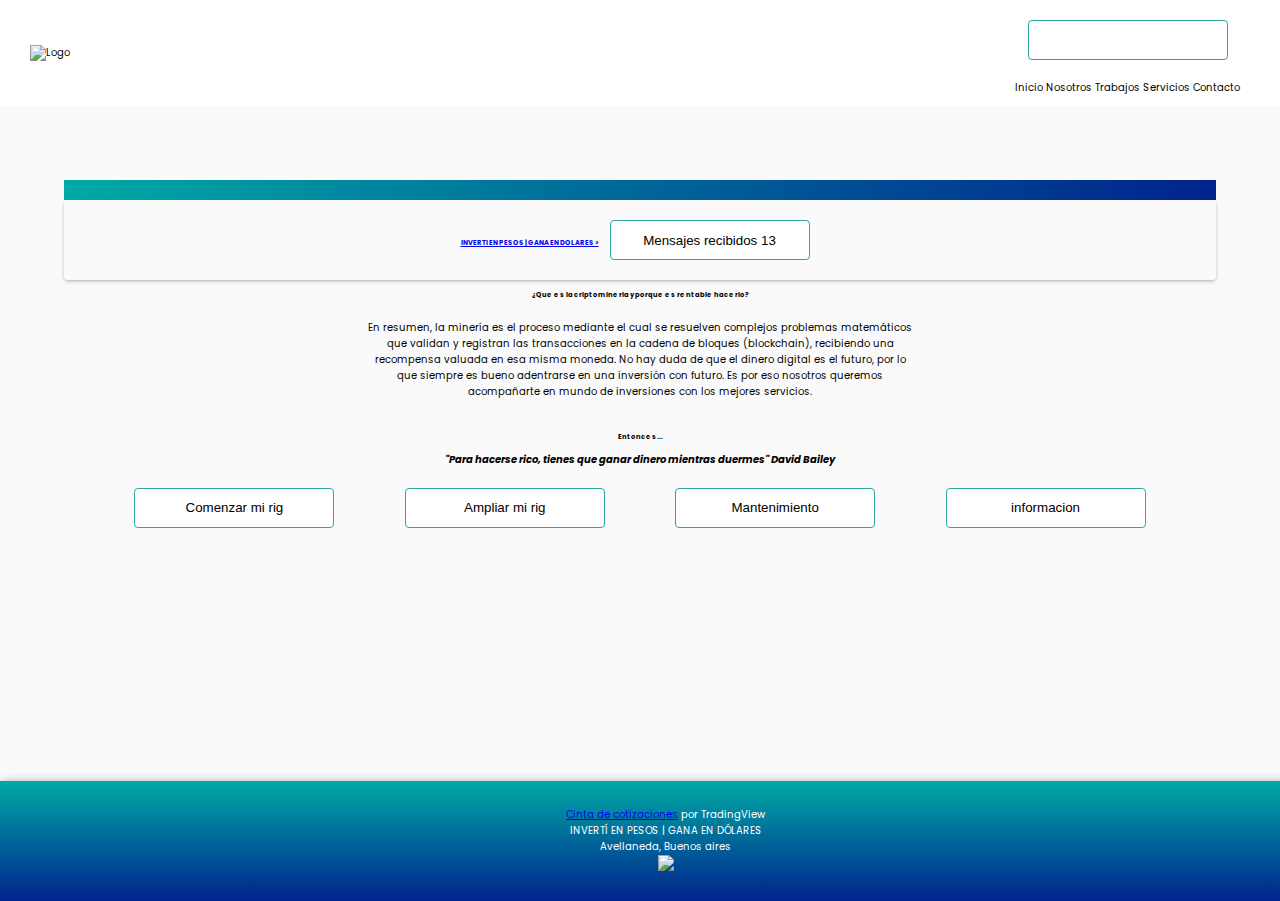
==== Cryptoficma/index.html @ 169965c3 "mejoras index" ====
<!DOCTYPE html>
<html lang="es">

<head>
    <meta charset="UTF-8">
    <meta http-equiv="X-UA-Compatible" content="IE=edge">
    <meta name="viewport" content="width=device-width, initial-scale=1.0">

    <link rel="stylesheet" href="https://cdn.jsdelivr.net/npm/bootstrap@4.6.1/dist/css/bootstrap.min.css"
        integrity="sha384-zCbKRCUGaJDkqS1kPbPd7TveP5iyJE0EjAuZQTgFLD2ylzuqKfdKlfG/eSrtxUkn" crossorigin="anonymous">
    <link rel="stylesheet" href="./css/style.css">
    <!--Etiqueta Meta description-->
    <meta name="description"
        content="Somos una empresa dedicada al armado y venta de rigs de mineria de criptomonedas. Nuestro objetivo es ayudar a emprendedores a generar sus propios ingresos en dolares" />
        <!--Meta Keywords - palabras claves -->
        <meta name="keywords" content="Criptomonedas,crypto,inversion,ganar,dolares,invertir,pesos,rentabilidad">
        <!--Title Page-->
        <title>Ficma Cryptomineria - Invertís en pesos, ganas en dólares</title>

</head>
<!-- Alumno: Martin Neme - Tutor:Franco Carrizo-->

<body>
    <header id=header>
        <div class="logo">
            <img src="./img/newlogo.webp"  alt="Logo">
        </div>
        <div class="menu">
            <nav class="navbar navbar-expand-lg navbar-light bg-white">
                <button class="navbar-toggler" type="button" data-toggle="collapse" data-target="#navbarNavAltMarkup" aria-controls="navbarNavAltMarkup" aria-expanded="false" aria-label="Toggle navigation">
                  <span class="navbar-toggler-icon"></span>
                </button>
                <div class="collapse navbar-collapse" id="navbarNavAltMarkup">
                  <div class="navbar-nav">
                    <a class="nav-item nav-link active" href="./index.html">Inicio</a>
                    <a class="nav-item nav-link" href="./pages/nosotros.html">Nosotros</a>
                    <a class="nav-item nav-link" href="./pages/trabajos.html">Trabajos</a>
                    <a class="nav-item nav-link" href="./pages/servicios.html">Servicios</a>
                    <a class="nav-item nav-link" href="./pages/contacto.html">Contacto</a>
                    
                  </div>
                </div>
              </nav>
        </div>
    </header>
    <main class="main">
        <div class="submain">
            <section class="articulos main-border-style body-fontStyle body-flexBoxColum">
                <div class="barra main-border-style main_articulos_width"></div>
                <article class="main-border-style main_articulos_width main_articulos-shadow">
                    <h6 class="p-3 mb-2 bg-white text-white"><a href="./pages/contacto.html"
                            class="text-decoration-none">INVERTI EN PESOS | GANA EN DOLARES ></a>
                        <button type="button" class="btn btn-primary">
                          <span> Mensajes recibidos </span> <span id="contmsj" class="badge badge-light">13</span>
                        </button>
                    </h5>
                  
                </article>
               
             

                <div class="lineaServ">
                    <div class="artTitulo">
                        <h6 class="encabezado main-border-style">¿Que es la criptomineria y porque es rentable hacerlo?</h6>
                        <div class="articulos main-border-style body-fontStyle">
                            <p>
                                En resumen, la minería es el proceso mediante el cual se resuelven complejos problemas matemáticos que validan y registran las transacciones en la cadena de bloques (blockchain), recibiendo una recompensa valuada en esa misma moneda.
                                No hay duda de que el dinero digital es el futuro, por lo que siempre es bueno adentrarse en una inversión con futuro. Es por eso nosotros queremos acompañarte en mundo de inversiones con los mejores servicios.  
                            </p>
                            
                        </div>
                    </div>
                    
                </div>
                <article alt="description imagen">
                    <div class="descImg">
                        <!-- texto descriptivo mostrado al posicionarse sobre las imagenes-->
                        <strong>
                            <h6 class="encabezado main-border-style">Entonces...</h6>
                            <i>"Para hacerse rico, tienes que ganar dinero mientras duermes" David Bailey</i></strong>
                    </div>
                </article>
                </article>
                <div class="main_articulos_width main-border-style">
                    

                    <!-- botones que llevan al formulario de contacto -->
                    <article class="artbutton body-flexBoxColum">
                        <button id="comenzar"><a href="./pages/contacto.html">Comenzar mi rig</a></button>
                        <button id="ampliar"><a href="./pages/contacto.html">Ampliar mi rig</a></button>
                        <button id="mant"><a href="./pages/contacto.html">Mantenimiento</a></button>
                        <button id="info"><a href="./pages/nosotros.html">informacion</button></a>
                    </article>
                </div>
        </div>
        </div>
        </section>

    </main>
    <footer>
        <div class="footer_div-Style">
                <!-- TradingView Widget BEGIN -->
<div class="tradingview-widget-container">
    <div class="tradingview-widget-container__widget"></div>
    <div class="tradingview-widget-copyright"><a href="https://es.tradingview.com" rel="noopener" target="_blank"><span class="blue-text">Cinta de cotizaciones</span></a> por TradingView</div>
    <script type="text/javascript" src="https://s3.tradingview.com/external-embedding/embed-widget-ticker-tape.js" async>
    {
    "symbols" :[
      {
        "proName": "FOREXCOM:SPXUSD",
        "title": "S&P 500"
      },
      {
        "proName": "FOREXCOM:NSXUSD",
        "title": "US 100"
      },
      {
        "proName": "FX_IDC:EURUSD",
        "title": "EUR/USD"
      },
      {
        "proName": "BITSTAMP:BTCUSD",
        "title": "Bitcoin"
      },
      {
        "proName": "BITSTAMP:ETHUSD",
        "title": "Ethereum"
      }
    ],
    "showSymbolLogo": true,
    "colorTheme": "light",
    "isTransparent": true,
    "displayMode": "adaptive",
    "locale": "es"
  }
    </script>
  </div>
  <!-- TradingView Widget END -->
            <div class="footer_p_aling">
                <p class="eslogan">INVERTÍ EN PESOS | GANA EN DÓLARES</p>
            </div>
            <div class="footer_p_aling">
                <p class="footContact">Avellaneda, Buenos aires</p>
            </div>
            <section class="socialMedia">
                <a title="redes" href="https://instagram.com/ficmacryptomineria"><img src="./img/instagram.png"
                        width="50"></a>
            </section>
            
        </div>

    </footer>
    <script>
        var contador = 13;
        setInterval(() => {
            let x = Math.floor((Math.random() * 6) + 1);
            contador = contador + x;
            document.getElementById("contmsj").innerHTML = contador;
        }, 7000);
    </script>
    <script src="https://cdn.jsdelivr.net/npm/jquery@3.5.1/dist/jquery.slim.min.js"
        integrity="sha384-DfXdz2htPH0lsSSs5nCTpuj/zy4C+OGpamoFVy38MVBnE+IbbVYUew+OrCXaRkfj" crossorigin="anonymous">
    </script>
    <script src="https://cdn.jsdelivr.net/npm/popper.js@1.16.1/dist/umd/popper.min.js"
        integrity="sha384-9/reFTGAW83EW2RDu2S0VKaIzap3H66lZH81PoYlFhbGU+6BZp6G7niu735Sk7lN" crossorigin="anonymous">
    </script>
    <script src="https://cdn.jsdelivr.net/npm/bootstrap@4.6.1/dist/js/bootstrap.min.js"
        integrity="sha384-VHvPCCyXqtD5DqJeNxl2dtTyhF78xXNXdkwX1CZeRusQfRKp+tA7hAShOK/B/fQ2" crossorigin="anonymous">
    </script>

</body>

</html>
---- Cryptoficma/css/style.css ----
@import url("https://fonts.googleapis.com/css2?family=Arimo&family=Poppins:wght@100;400&display=swap");


* {
  padding: 0px;
  margin: 0px;
}

body {
  min-height: 100vh;
  font-family: "Poppins", "arimo", "Courier", "monospace";
  font-size: 10px;
}

html {
  scroll-behavior: smooth;
}

.navbar {
  text-align: center;
  padding: 10px 40px;
}


nav a {
  color: black;
  text-decoration: none;
}

nav .navbar-toggler{
  margin-bottom: 20px;
}

.nav-link:hover {
  background-color: #2ea59f;
  color: white !important;
  border-radius: 4px;
}

nav ul {
  list-style: none;
}

nav ul li {
  display: inline;
  padding: 10px;
}

.tableServ {
  position: relative;
  left: 25%;
  top: 50%;
}

.barra{
  background: linear-gradient(to right,#00aaa6, #00238d);
  border-radius: 0px!important;
}

main .submain .articulos {
  opacity: 1;
  width: auto;
  display: flex;
  flex-direction: column;
  align-items: center;
  justify-content: space-evenly;
  animation-name: art;
  animation-duration: 2s;
  background-color: #FAFAFA;
}

.text-white{
  background-color: #FAFAFA!important;
}

.main_articulos_width {
  width: 100%;
}

@keyframes art {
  0% {
    opacity: 0%;
  }

  100% {
    opacity: 100%;
  }
}

.btn .btn-primary span {
  font-size: 1em!important;
  border-color: black;

}



.main-border-style {
  border-radius: 4px;
  text-align: center;
  padding: 10px;
 
}

.main-title-border-style{
  border-radius: 4px;
  background-color: rgb(247, 238, 238);
  text-align: center;
  padding: 10px;
}


h1 {
  background-color: #062a4d !important;
  color: white !important;
  font-size: 2em;
}

main {
 background-color:#FAFAFA;
  background-size: cover;
  background-repeat: no-repeat;
  height: auto;
  min-height: 75vh;
  align-items: center;
}

main .main_articulos-shadow {
  box-shadow: rgba(50, 50, 93, 0.25) 0px 2px 5px -1px, rgba(0, 0, 0, 0.3) 0px 1px 3px -1px;
  background-color: #FAFAFA;

}

main .submain .subMenu {
  display: flex;
  width: 100%;
  height: 282px;
  object-fit: cover;
  justify-content: space-evenly;
 
}

main .submain .imagenes {
  height: 282px;
  width: 100%;
  object-fit: cover;
  border-radius: 4px;
}

main .submain .imagenes:hover {
  transform: scale(1.2, 1.2);
  width: 100%;
  transition: 0.5s;
}

main .submain .descImg {
  display: block;
  margin-top: 3%;
  width: auto;
  height: 5%;

}



main .subjobs {
  display: flex;
  flex-direction: column;
  align-items: center;
  padding-bottom: 2%;
  height: 60vh;
}

main .subjobs .job {
  width: 95%;
  height: 200px;
  object-fit: cover;
  border-radius: 4px;
  margin: 10px;
  
}

main .subjobs .job:hover {
  transform: scale(1.1, 1.1);
  width: 100%;
  transition: 0.3s;
  box-shadow: 0 5px 10px #719ECE;
}

.contact {
  display: block;
  justify-content: center;
  align-content: center;
  align-items: stretch;
  padding-bottom: 5%;

}


.contact .blockForm {
  display: flex;
  flex-direction: row;
  height: auto;
}

.contact form {
  background: none;
  color: white;
  height: auto;
  margin: 50px;

}


.contact form .form-stylos {
  padding: 5px;
  margin: 20px;
  border-radius: 4px;
  width: 70%;
  height: 3em;
  border-style: solid;
  border-color: white;
  border-width: 2px;
  border-width: 5px;
  
}

.contact form .form-stylos:focus {
  padding: 5px;
  margin: 20px;
  border-radius: 4px;
  width: 100%;
  height: 4em;
  border-style: solid;
  outline: none !important;
  border-color: #2ea59f;
  border-width: 1px;
  
}


textarea {
  height: 250px;
  width: 50%;
  border: none;
  border-radius:4px;
}


textarea:focus {
  outline:1px solid #2ea59f!important;
  width: 90%;
}


.contact .blockForm form textarea {
  justify-self: center;
}

.contact .blockForm form {
  align-content: center;
}

.contact .blockForm .form {
  justify-self: center;
  text-align: center;
}

.sendMsj {
  height: auto;

}



.txtmsj1 {
  background-color: #143eb7 !important;
}

.txtmsj2 {
  background-color: #1e5bb5 !important;
}

.txtmsj3 {
  background-color: #2f91ad !important;
}

.txtmsj4 {
  background-color: #35b0a3 !important;
}

.sendMsj p {
  background-color: #062a4d;
  color: white;
  font-size: 2em;
  text-align: center;
  align-items: center;
  padding: 3%
}

.text-style {
  color: white !important;

}


.text-style-fail {
  color: red !important;

}


button {
  background-color: white;
  text-decoration: none;
  width: 200px;
  height: 40px;
  border-radius: 4px;
  border: 1px solid #2ea59f ; 
  margin:10px;
  
  
}

button a {
  color: black;
  text-decoration: none;
}

button:hover {
  
  background-color:#2ea59f ;
  transform: translate(0, 10px);
  box-shadow: rgba(50, 50, 93, 0.25) 0px 2px 5px -1px, rgba(0, 0, 0, 0.3) 0px 0px 10px -1px;
  border:none;
}


button a:hover {
  text-decoration: none;
  color: white;
}

.blockServ {
  display: flex;
  flex-direction: column;
  align-items: center;
}

.blockServ .lineaServ {
  display: flex;
  flex-wrap: nowrap;
  width: 50%;
  align-content: center;
  margin: 1%;
}

.submain .lineaServ{
  width: 50%;
}

.blockServ .lineaServ .artTitulo {
    border-radius: 4px;
    background-color: #062a4d;
    color: white;
    text-align: center;
    align-self: center;
    width: 100%;
    height: 300px;
    box-shadow: rgba(50, 50, 93, 0.25) 0px 2px 5px -1px, white 0px 2px 0px -1px;
}

.blockServ .lineaServ .artIcon {
  border-radius: 4px;
  border:1px solid #00aaa6;
  background-color: white;
  justify-self: start;
  padding: 2%;
  margin: 1%;
  width: 20%;
  height: 20%;

}

.blockServ .lineaServ .artIcon img {
  width: 100%;

}

.blockServ .lineaServ .artBoton {
  text-align: center;
  align-self:center;
  width: 35%;
  align-items: center;
  justify-content: center;
  
}

.blockServ .lineaServ .artBoton button {
  width: 100%;
  justify-self: center;
  align-self: center;
}

.blockServ .lineaServ p {
  margin-top: 5%;
}



footer {
  height: 35%;
  background-color: #062a4d;
  color: white;
}

footer .footer_div-Style {
  height: auto;
  background-color: #062a4d;
  background: linear-gradient(#00aaa6, #00238d);
  box-shadow: rgba(50, 50, 93, 0.25) 0px 2px 5px -1px, rgba(0, 0, 0, 0.3) 0px 0px 10px -1px;
  width: 100%;
  align-content: center;
  justify-content: center;
  padding: 2%;
}

footer .footer_div-Style .footer_p_aling {
  text-align: center;
}

@media only screen and (max-width: 1024px) {
  header {
    display: grid;
    justify-content: center;
  }

  header .menu {
    justify-self: center;
  }
  header .logo{
    text-align: center;
  }

  header .logo img {
    width: 150px;
  }

  header .menu nav ul li {
    display: block;
  }

  .body-fontStyle {
    color: black;
    font-size: 10px;
  }

  .main-border-style {
    padding: 0px;
    margin: 10px;
  }

  main .submain {
    display: flex;
    flex-direction: column;
    padding: 5%;
  }

  main .submain .descImg {
    display: block;
    margin-top: 3%;
    width: auto;
    height: 5%;
    padding-left: 0%;
  }

  .main .submain .artbutton{
    align-items: center;
  }

  .submain .lineaServ{
    width: 50%;
  }


  .body-flexBoxColum {
    display: flex;
    flex-direction: column;
    height: auto !important;
  }

  .blockSomos {
    display: flex;
    flex-direction: column;


  }

  .blockSomos .blockArt{
    display: inline-block;
    flex-direction: column;
    flex-wrap: wrap;
    margin: 1%;
    -webkit-box-shadow: 0px 0px 5px 0px rgba(50, 50, 50, 0.6);
    -moz-box-shadow:    0px 0px 5px 0px rgba(50, 50, 50, 0.6);
    box-shadow:         0px 0px 5px 0px rgba(50, 50, 50, 0.6);
  }

  .contact .blockForm {
    display: block;
    flex-direction: row;

  }

  .subjobs {
    height: auto !important;
  }

  .subjobs .jobs {
    display: flex;
    flex-direction: column;
  }


  .blockServ .lineaServ .artTitulo {
    align-self: center;
    align-items: center;
    color: white;
    width: 100%;
    height: auto;
    background-color: #062a4d;
    display: inline-block;
    flex-direction: column;
    flex-wrap: nowrap;
    margin: 2%;
    -webkit-box-shadow: 0px 0px 5px 0px rgba(50, 50, 50, 0.6);
    -moz-box-shadow:    0px 0px 5px 0px rgba(50, 50, 50, 0.6);
    box-shadow:         0px 0px 5px 0px rgba(50, 50, 50, 0.6);
    
  }

  .blockServ .lineaServ .artTitulo p{
  color: white;
  }

  

  .blockServ .lineaServ {
    display: inline-block;
    flex-wrap: wrap;
    width: 100%;
    justify-content: center;
  margin: 1%;
  }

  .blockServ .lineaServ .artBoton{
      width: 90%;
     
    }

  .blockServ .artIcon {
    display: none;
    align-self: center;
  }


  footer {
    width: 100%;
    height: auto;
    color: white;
  }

  footer .socialMedia {
    text-align: center;
  }
}

@media only screen and (min-width: 1024px) {
  header {
    background-color: white;
    display: grid;
    grid-template-columns: 1fr 2fr 1fr;
  }

  header .logo {
    grid-column: 1/2;
    background-color: white;
    align-self: center;
    justify-content: flex-start;
    padding-left: 0px;
  }

  header .logo img {
    width: 150px;
  }

  header .menu {
    grid-column: 3/4;
    display: grid;
    justify-content: flex-end;
    align-items: flex-end;
  }

  .submain .lineaServ{
    width: 50%;
  }

  .jobs {
    display: grid;
    grid-template-columns: 33% 33% 33%;
  }

  .blockForm {
    display: grid;
    align-items: center;
    grid-template-columns: 50% 50%;
  }

  .blockForm {
    display: flex;
    flex-direction: column;
    align-items: center;
  }

  .blockForm .form {
    text-align: center;
  }

  .blockSomos {
    
    display: flex;
    flex-wrap: wrap;
    justify-content: center;
    align-items: center;
    text-align: center;
  } 

  .blockServ {
    display: flex;
    flex-direction: row;
  }

  .blockServ .lineaServ .artTitulo{
    height: auto;
    min-height:300px;
    
  }

  .blockSomos .blockArt {
    display: inline-block;
    width: 33%;
    height: 170px;
    border-radius: 4px;
    margin: 1%;
    -webkit-box-shadow: 0px 0px 5px 0px rgba(50, 50, 50, 0.6);
    -moz-box-shadow:    0px 0px 5px 0px rgba(50, 50, 50, 0.6);
    box-shadow:         0px 0px 5px 0px rgba(50, 50, 50, 0.6);
}

  textarea {
    width: 90%;
  }

  .subjobs {
    height: auto !important;
  }

  .artbutton {
    opacity: 1;
    width: auto;
    display: flex;
    flex-direction: row;
    align-items: center;
    justify-content: space-evenly;
  }

 

  footer {
    width: 100%;
    height: auto;
    color: white;
  }

  footer .footer_div-Style {
    width: 100%;
    align-content: center;
    justify-content: center;
    text-align: center;
  }
}

@media only screen and (min-width: 1200px) {
  header {
    background-color: white;
    display: grid;
    grid-template-columns: 1fr 2fr 1f
  }

  header .logo {
    grid-column: 1/2;
    background-color: white;
    align-self: center;
    justify-content: flex-start;
    padding-left: 30px;

  }

  header .menu {
    grid-column: 3/4;
    display: grid;
    justify-content: flex-end;
    align-items: flex-end;
  }

  header .logo img {
    width: 150px;
  }

  .submain{
    padding: 5%;
  }

  .submain .lineaServ{
    width: 50%;
  }

  .artbutton {
    opacity: 1;
    width: auto;
    display: flex;
    flex-direction: row;
    align-items: center;
    justify-content: space-evenly;
  }

  .jobs {
    display: grid;
    grid-template-columns: 33% 33% 33%;
  }
  

  .blockSomos {
    display: flex;
  }

  .blockServ{
    display: flex;
    flex-direction: row;
  }

  

  .blockForm {
    display: grid;
    align-items: center;
    grid-template-columns: 50% 50%;
  }

  .blockForm form {
    align-content: center;
  }

  .blockForm .form {
    text-align: center;
    width: 100%;
  }

  .contact {
    height: 60vh;
  }

  footer {
    width: 100%;
    color: white;
  }

  footer .footer_div-Style {
    width: 100%;
    align-content: center;
    justify-content: center;
  }
}
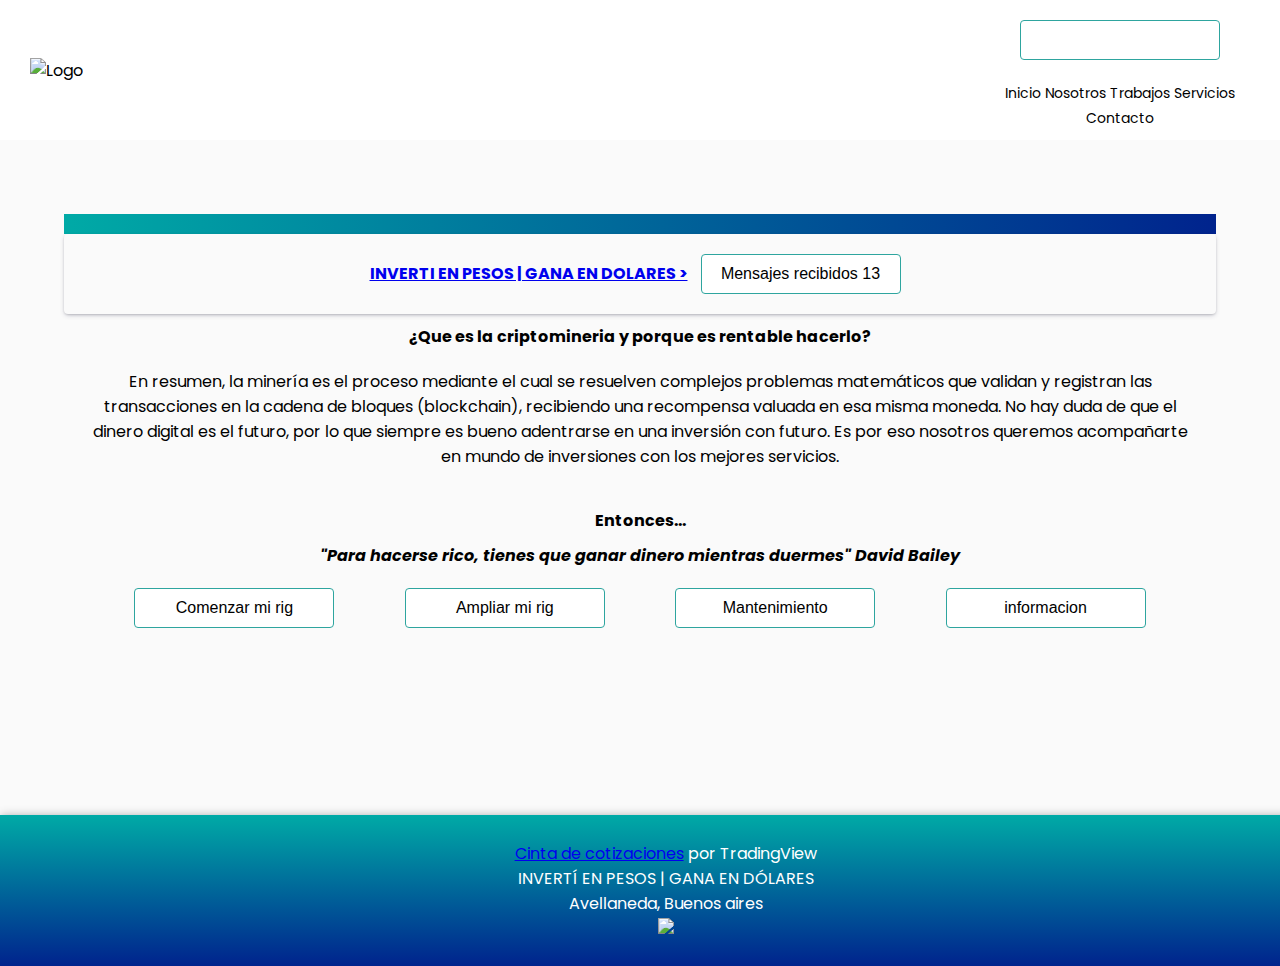
==== commit 3258c5d4: "correcciones responsive" ====
--- a/Cryptoficma/index.html
+++ b/Cryptoficma/index.html
@@ -143,7 +143,7 @@
                 <p class="footContact">Avellaneda, Buenos aires</p>
             </div>
             <section class="socialMedia">
-                <a title="redes" href="https://instagram.com/ficmacryptomineria"><img src="./img/instagram.png"
+                <a title="redes" href="https://instagram.com/ficmacryptomineria" target="_blank"><img src="./img/instagram.png"
                         width="50"></a>
             </section>
             
--- a/Cryptoficma/css/style.css
+++ b/Cryptoficma/css/style.css
@@ -4,12 +4,13 @@
 * {
   padding: 0px;
   margin: 0px;
+  font-size:16px;
 }
 
 body {
   min-height: 100vh;
   font-family: "Poppins", "arimo", "Courier", "monospace";
-  font-size: 10px;
+  
 }
 
 html {
@@ -19,12 +20,14 @@
 .navbar {
   text-align: center;
   padding: 10px 40px;
+  
 }
 
 
 nav a {
   color: black;
   text-decoration: none;
+  font-size: 14px;
 }
 
 nav .navbar-toggler{
@@ -52,10 +55,7 @@
   top: 50%;
 }
 
-.barra{
-  background: linear-gradient(to right,#00aaa6, #00238d);
-  border-radius: 0px!important;
-}
+
 
 main .submain .articulos {
   opacity: 1;
@@ -356,7 +356,7 @@
 }
 
 .submain .lineaServ{
-  width: 50%;
+  width: 100%;
 }
 
 .blockServ .lineaServ .artTitulo {
@@ -450,6 +450,8 @@
     display: block;
   }
 
+  
+
   .body-fontStyle {
     color: black;
     font-size: 10px;
@@ -478,10 +480,12 @@
     align-items: center;
   }
 
-  .submain .lineaServ{
-    width: 50%;
-  }
-
+
+  
+  .barra{
+    background: linear-gradient(to right,#00aaa6, #00238d);
+    border-radius: 0px!important;
+  }
 
   .body-flexBoxColum {
     display: flex;
@@ -504,6 +508,8 @@
     -webkit-box-shadow: 0px 0px 5px 0px rgba(50, 50, 50, 0.6);
     -moz-box-shadow:    0px 0px 5px 0px rgba(50, 50, 50, 0.6);
     box-shadow:         0px 0px 5px 0px rgba(50, 50, 50, 0.6);
+    height: auto;
+    min-height: 170px;
   }
 
   .contact .blockForm {
@@ -601,8 +607,13 @@
     align-items: flex-end;
   }
 
+  .barra{
+    background: linear-gradient(to right,#00aaa6, #00238d);
+    border-radius: 0px!important;
+  }
+
   .submain .lineaServ{
-    width: 50%;
+    width: 100%;
   }
 
   .jobs {
@@ -642,14 +653,15 @@
 
   .blockServ .lineaServ .artTitulo{
     height: auto;
-    min-height:300px;
+    min-height:400px;
     
   }
 
   .blockSomos .blockArt {
     display: inline-block;
     width: 33%;
-    height: 170px;
+    height: auto;
+    min-height: 170px;  
     border-radius: 4px;
     margin: 1%;
     -webkit-box-shadow: 0px 0px 5px 0px rgba(50, 50, 50, 0.6);
@@ -722,7 +734,7 @@
   }
 
   .submain .lineaServ{
-    width: 50%;
+    width: 100%;
   }
 
   .artbutton {
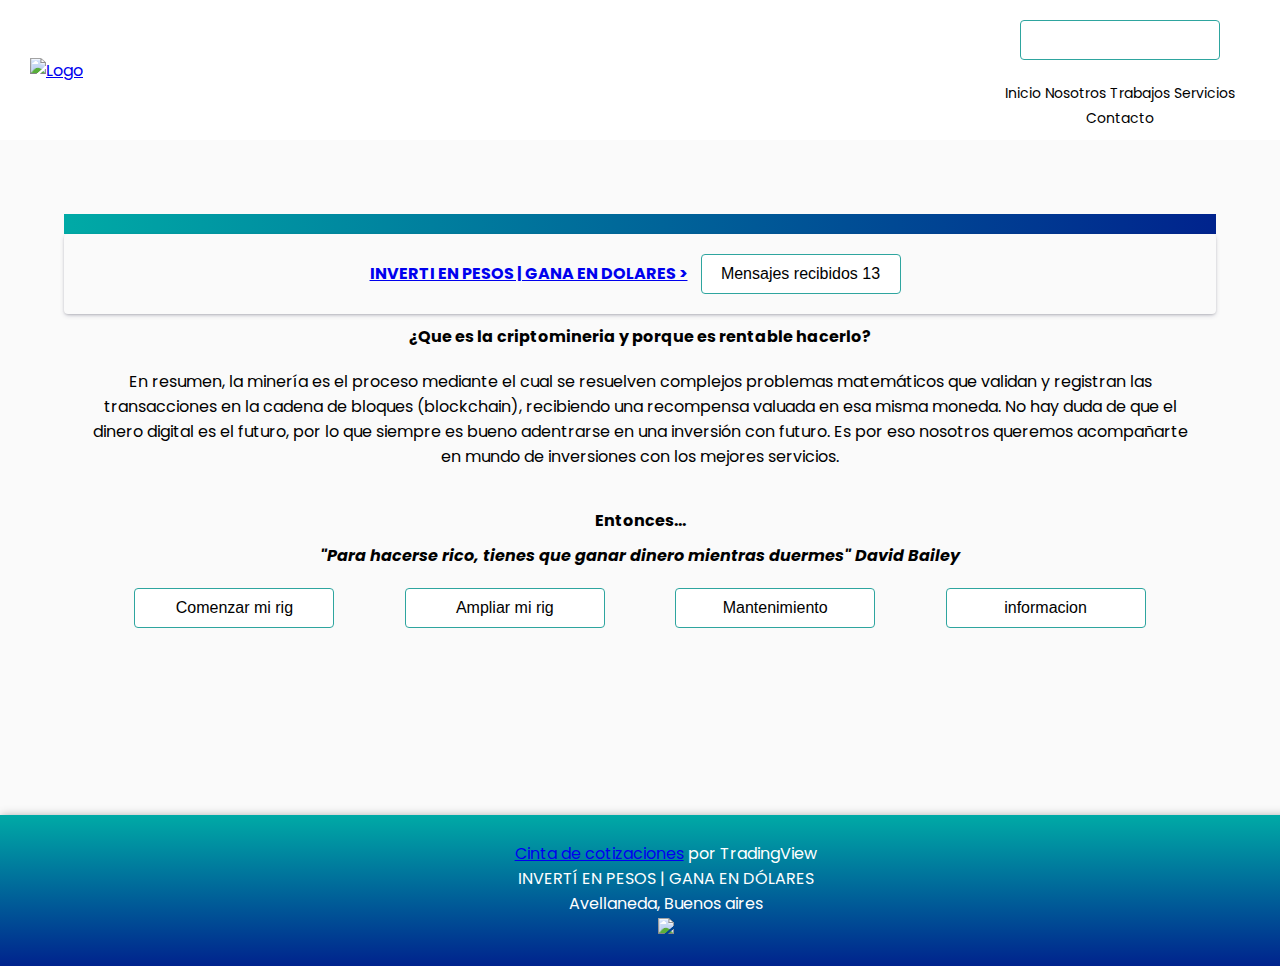
==== commit e633e85b: "link logo" ====
--- a/Cryptoficma/index.html
+++ b/Cryptoficma/index.html
@@ -23,7 +23,7 @@
 <body>
     <header id=header>
         <div class="logo">
-            <img src="./img/newlogo.webp"  alt="Logo">
+            <a href="./index.html"><img src="./img/newlogo.webp"  alt="Logo"></a>
         </div>
         <div class="menu">
             <nav class="navbar navbar-expand-lg navbar-light bg-white">
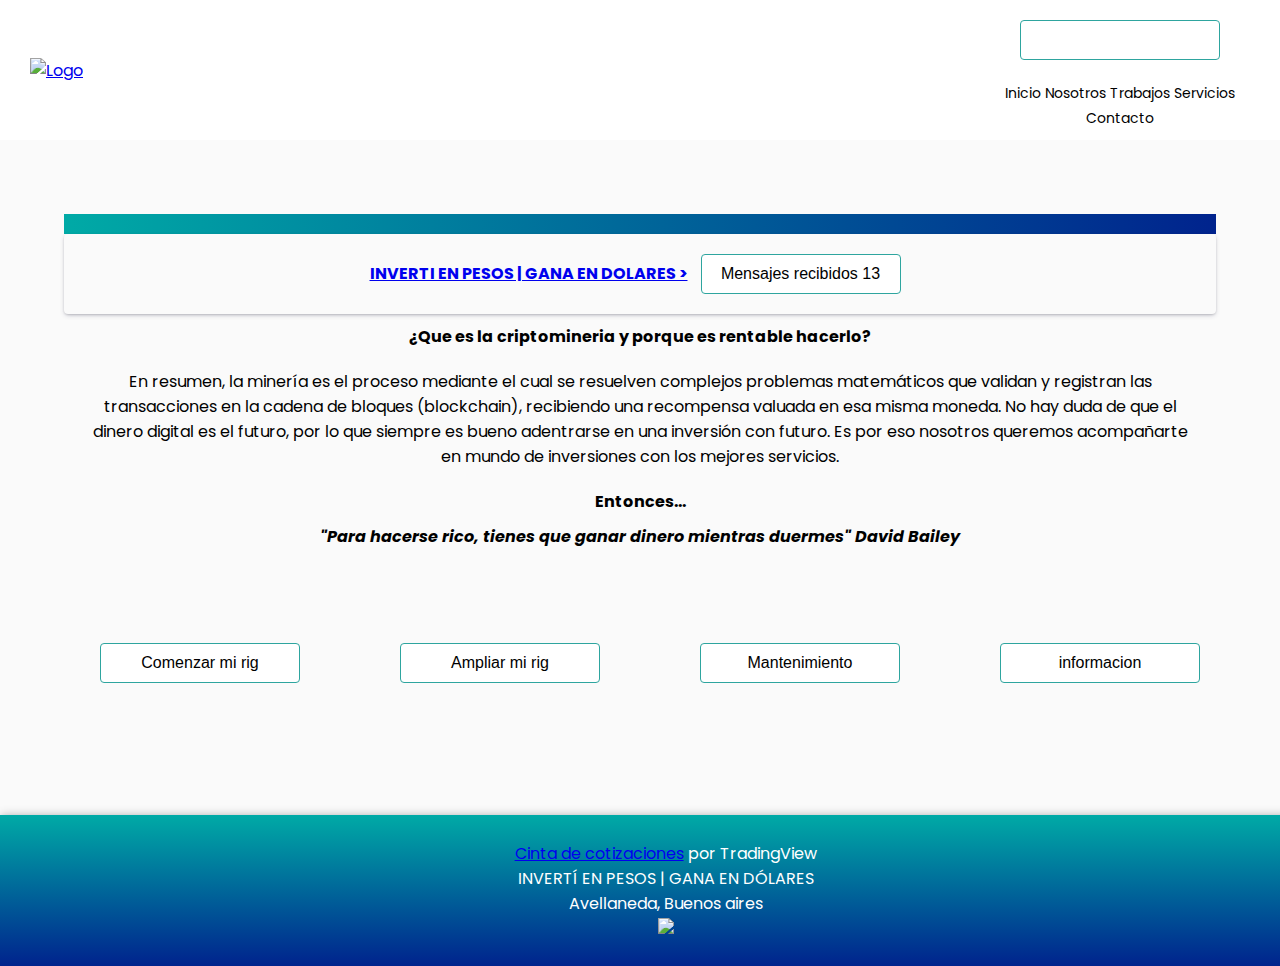
==== commit 4f4e2321: "docs update" ====
--- a/Cryptoficma/index.html
+++ b/Cryptoficma/index.html
@@ -72,9 +72,9 @@
                     </div>
                     
                 </div>
-                <article alt="description imagen">
+                <article alt="frase celebre>
                     <div class="descImg">
-                        <!-- texto descriptivo mostrado al posicionarse sobre las imagenes-->
+                        <!-- Frase motivacional-->
                         <strong>
                             <h6 class="encabezado main-border-style">Entonces...</h6>
                             <i>"Para hacerse rico, tienes que ganar dinero mientras duermes" David Bailey</i></strong>
--- a/Cryptoficma/css/style.css
+++ b/Cryptoficma/css/style.css
@@ -501,10 +501,9 @@
   }
 
   .blockSomos .blockArt{
-    display: inline-block;
+    display: flex;
     flex-direction: column;
     flex-wrap: wrap;
-    margin: 1%;
     -webkit-box-shadow: 0px 0px 5px 0px rgba(50, 50, 50, 0.6);
     -moz-box-shadow:    0px 0px 5px 0px rgba(50, 50, 50, 0.6);
     box-shadow:         0px 0px 5px 0px rgba(50, 50, 50, 0.6);
@@ -538,7 +537,6 @@
     display: inline-block;
     flex-direction: column;
     flex-wrap: nowrap;
-    margin: 2%;
     -webkit-box-shadow: 0px 0px 5px 0px rgba(50, 50, 50, 0.6);
     -moz-box-shadow:    0px 0px 5px 0px rgba(50, 50, 50, 0.6);
     box-shadow:         0px 0px 5px 0px rgba(50, 50, 50, 0.6);
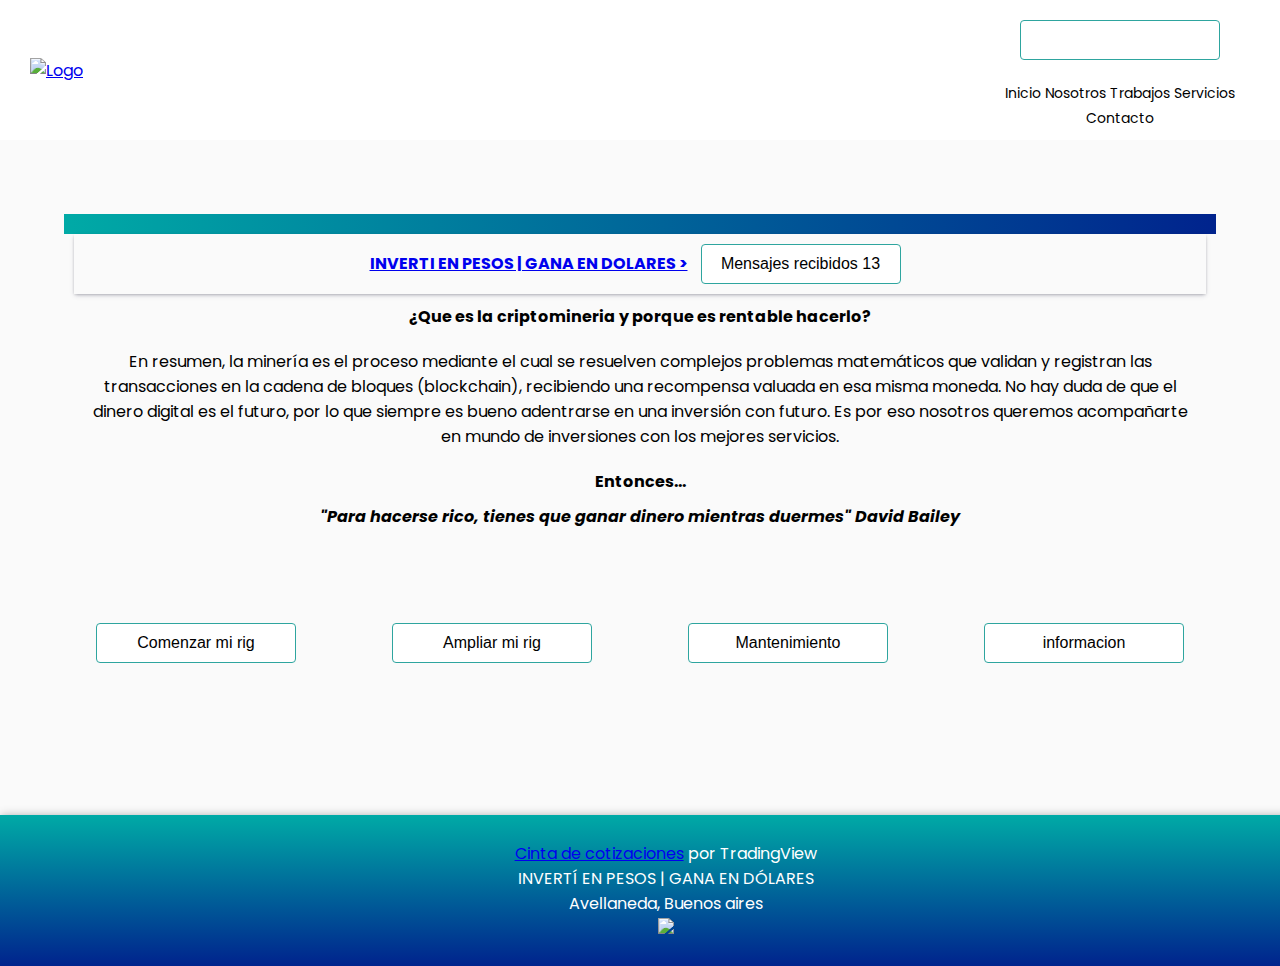
==== commit c65ff762: "correccion barra desplazamiento en mobile" ====
--- a/Cryptoficma/index.html
+++ b/Cryptoficma/index.html
@@ -47,7 +47,7 @@
         <div class="submain">
             <section class="articulos main-border-style body-fontStyle body-flexBoxColum">
                 <div class="barra main-border-style main_articulos_width"></div>
-                <article class="main-border-style main_articulos_width main_articulos-shadow">
+                <article class=" main_articulos_width main_articulos-shadow">
                     <h6 class="p-3 mb-2 bg-white text-white"><a href="./pages/contacto.html"
                             class="text-decoration-none">INVERTI EN PESOS | GANA EN DOLARES ></a>
                         <button type="button" class="btn btn-primary">
@@ -81,7 +81,7 @@
                     </div>
                 </article>
                 </article>
-                <div class="main_articulos_width main-border-style">
+                <div class="main-border-style">
                     
 
                     <!-- botones que llevan al formulario de contacto -->
--- a/Cryptoficma/css/style.css
+++ b/Cryptoficma/css/style.css
@@ -60,6 +60,7 @@
 main .submain .articulos {
   opacity: 1;
   width: auto;
+  height: auto;
   display: flex;
   flex-direction: column;
   align-items: center;
@@ -69,6 +70,7 @@
   background-color: #FAFAFA;
 }
 
+
 .text-white{
   background-color: #FAFAFA!important;
 }
@@ -164,7 +166,7 @@
 
 
 main .subjobs {
-  display: flex;
+  display: block;
   flex-direction: column;
   align-items: center;
   padding-bottom: 2%;
@@ -173,7 +175,7 @@
 
 main .subjobs .job {
   width: 95%;
-  height: 200px;
+  height: 300px;
   object-fit: cover;
   border-radius: 4px;
   margin: 10px;
@@ -435,6 +437,8 @@
     justify-content: center;
   }
 
+  
+
   header .menu {
     justify-self: center;
   }
@@ -466,6 +470,7 @@
     display: flex;
     flex-direction: column;
     padding: 5%;
+    
   }
 
   main .submain .descImg {
@@ -476,21 +481,25 @@
     padding-left: 0%;
   }
 
-  .main .submain .artbutton{
-    align-items: center;
-  }
 
 
   
   .barra{
     background: linear-gradient(to right,#00aaa6, #00238d);
     border-radius: 0px!important;
+    padding: 1%;
   }
 
   .body-flexBoxColum {
     display: flex;
     flex-direction: column;
     height: auto !important;
+    align-items: center;
+  }
+
+
+  .main .submain .artbutton{
+    align-items: center;
   }
 
   .blockSomos {
@@ -508,8 +517,9 @@
     -moz-box-shadow:    0px 0px 5px 0px rgba(50, 50, 50, 0.6);
     box-shadow:         0px 0px 5px 0px rgba(50, 50, 50, 0.6);
     height: auto;
-    min-height: 170px;
-  }
+    min-height: 200px;
+  }
+
 
   .contact .blockForm {
     display: block;
@@ -657,15 +667,16 @@
 
   .blockSomos .blockArt {
     display: inline-block;
-    width: 33%;
+    width: 40%;
     height: auto;
-    min-height: 170px;  
+    min-height: 220px;  
     border-radius: 4px;
     margin: 1%;
     -webkit-box-shadow: 0px 0px 5px 0px rgba(50, 50, 50, 0.6);
     -moz-box-shadow:    0px 0px 5px 0px rgba(50, 50, 50, 0.6);
     box-shadow:         0px 0px 5px 0px rgba(50, 50, 50, 0.6);
 }
+
 
   textarea {
     width: 90%;
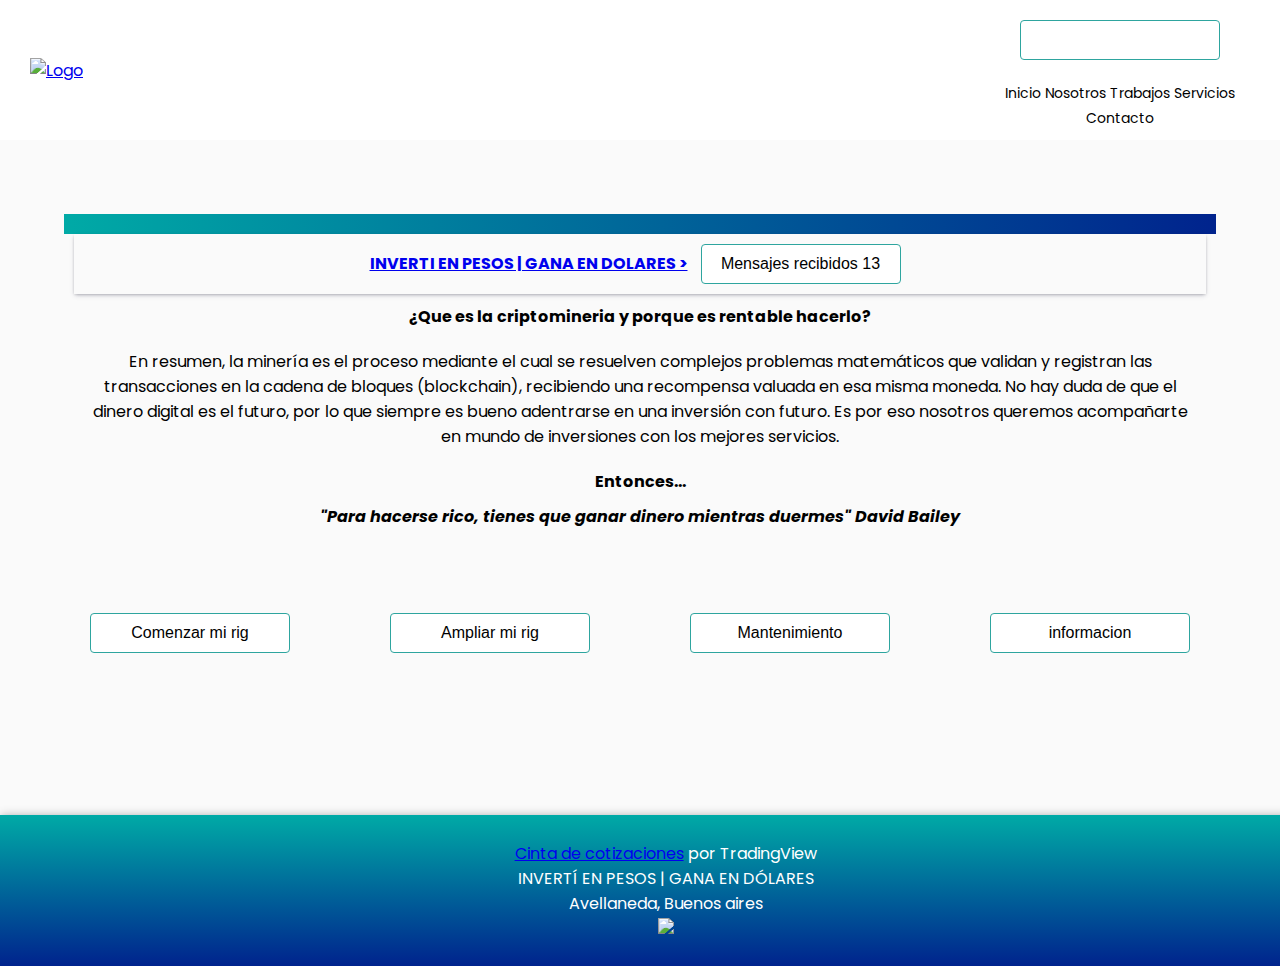
==== commit 922178fb: "correccion barra desplazamiento en mobile" ====
--- a/Cryptoficma/index.html
+++ b/Cryptoficma/index.html
@@ -80,10 +80,6 @@
                             <i>"Para hacerse rico, tienes que ganar dinero mientras duermes" David Bailey</i></strong>
                     </div>
                 </article>
-                </article>
-                <div class="main-border-style">
-                    
-
                     <!-- botones que llevan al formulario de contacto -->
                     <article class="artbutton body-flexBoxColum">
                         <button id="comenzar"><a href="./pages/contacto.html">Comenzar mi rig</a></button>
@@ -91,7 +87,6 @@
                         <button id="mant"><a href="./pages/contacto.html">Mantenimiento</a></button>
                         <button id="info"><a href="./pages/nosotros.html">informacion</button></a>
                     </article>
-                </div>
         </div>
         </div>
         </section>
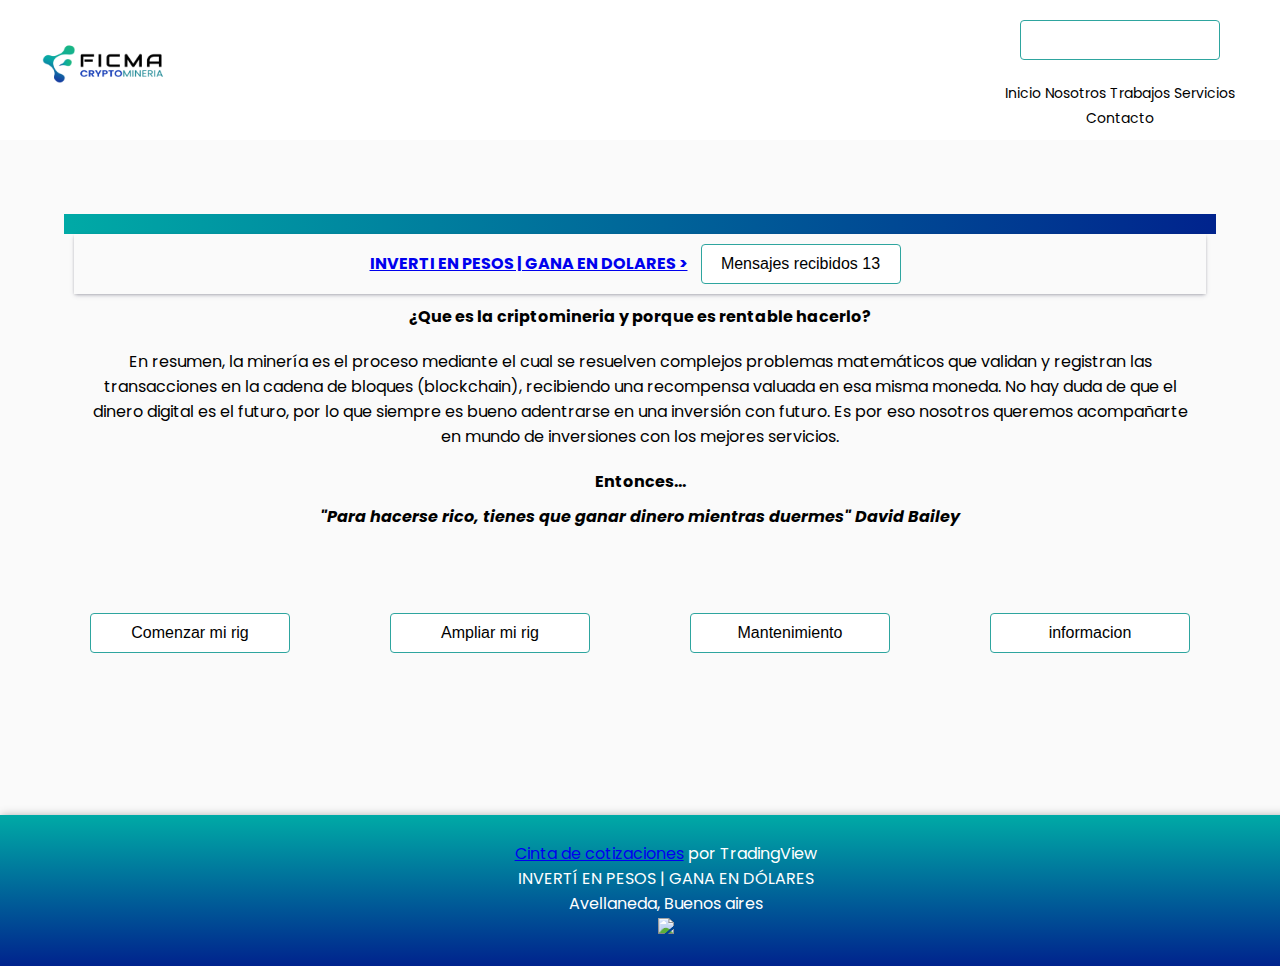
==== commit b19dd9a1: "update logo e imagenes" ====
--- a/Cryptoficma/index.html
+++ b/Cryptoficma/index.html
@@ -12,10 +12,10 @@
     <!--Etiqueta Meta description-->
     <meta name="description"
         content="Somos una empresa dedicada al armado y venta de rigs de mineria de criptomonedas. Nuestro objetivo es ayudar a emprendedores a generar sus propios ingresos en dolares" />
-        <!--Meta Keywords - palabras claves -->
-        <meta name="keywords" content="Criptomonedas,crypto,inversion,ganar,dolares,invertir,pesos,rentabilidad">
-        <!--Title Page-->
-        <title>Ficma Cryptomineria - Invertís en pesos, ganas en dólares</title>
+    <!--Meta Keywords - palabras claves -->
+    <meta name="keywords" content="Criptomonedas,crypto,inversion,ganar,dolares,invertir,pesos,rentabilidad">
+    <!--Title Page-->
+    <title>Ficma Cryptomineria - Invertís en pesos, ganas en dólares</title>
 
 </head>
 <!-- Alumno: Martin Neme - Tutor:Franco Carrizo-->
@@ -23,24 +23,25 @@
 <body>
     <header id=header>
         <div class="logo">
-            <a href="./index.html"><img src="./img/newlogo.webp"  alt="Logo"></a>
+            <a href="./index.html"><img src="./img/FICMANEW.webp" alt="Logo"></a>
         </div>
         <div class="menu">
             <nav class="navbar navbar-expand-lg navbar-light bg-white">
-                <button class="navbar-toggler" type="button" data-toggle="collapse" data-target="#navbarNavAltMarkup" aria-controls="navbarNavAltMarkup" aria-expanded="false" aria-label="Toggle navigation">
-                  <span class="navbar-toggler-icon"></span>
+                <button class="navbar-toggler" type="button" data-toggle="collapse" data-target="#navbarNavAltMarkup"
+                    aria-controls="navbarNavAltMarkup" aria-expanded="false" aria-label="Toggle navigation">
+                    <span class="navbar-toggler-icon"></span>
                 </button>
                 <div class="collapse navbar-collapse" id="navbarNavAltMarkup">
-                  <div class="navbar-nav">
-                    <a class="nav-item nav-link active" href="./index.html">Inicio</a>
-                    <a class="nav-item nav-link" href="./pages/nosotros.html">Nosotros</a>
-                    <a class="nav-item nav-link" href="./pages/trabajos.html">Trabajos</a>
-                    <a class="nav-item nav-link" href="./pages/servicios.html">Servicios</a>
-                    <a class="nav-item nav-link" href="./pages/contacto.html">Contacto</a>
-                    
-                  </div>
+                    <div class="navbar-nav">
+                        <a class="nav-item nav-link active" href="./index.html">Inicio</a>
+                        <a class="nav-item nav-link" href="./pages/nosotros.html">Nosotros</a>
+                        <a class="nav-item nav-link" href="./pages/trabajos.html">Trabajos</a>
+                        <a class="nav-item nav-link" href="./pages/servicios.html">Servicios</a>
+                        <a class="nav-item nav-link" href="./pages/contacto.html">Contacto</a>
+
+                    </div>
                 </div>
-              </nav>
+            </nav>
         </div>
     </header>
     <main class="main">
@@ -51,42 +52,44 @@
                     <h6 class="p-3 mb-2 bg-white text-white"><a href="./pages/contacto.html"
                             class="text-decoration-none">INVERTI EN PESOS | GANA EN DOLARES ></a>
                         <button type="button" class="btn btn-primary">
-                          <span> Mensajes recibidos </span> <span id="contmsj" class="badge badge-light">13</span>
+                            <span> Mensajes recibidos </span> <span id="contmsj" class="badge badge-light">13</span>
                         </button>
-                    </h5>
-                  
+                        </h5>
                 </article>
-               
-             
-
                 <div class="lineaServ">
                     <div class="artTitulo">
-                        <h6 class="encabezado main-border-style">¿Que es la criptomineria y porque es rentable hacerlo?</h6>
+                        <h6 class="encabezado main-border-style">¿Que es la criptomineria y porque es rentable hacerlo?
+                        </h6>
                         <div class="articulos main-border-style body-fontStyle">
                             <p>
-                                En resumen, la minería es el proceso mediante el cual se resuelven complejos problemas matemáticos que validan y registran las transacciones en la cadena de bloques (blockchain), recibiendo una recompensa valuada en esa misma moneda.
-                                No hay duda de que el dinero digital es el futuro, por lo que siempre es bueno adentrarse en una inversión con futuro. Es por eso nosotros queremos acompañarte en mundo de inversiones con los mejores servicios.  
+                                En resumen, la minería es el proceso mediante el cual se resuelven complejos problemas
+                                matemáticos que validan y registran las transacciones en la cadena de bloques
+                                (blockchain), recibiendo una recompensa valuada en esa misma moneda.
+                                No hay duda de que el dinero digital es el futuro, por lo que siempre es bueno
+                                adentrarse en una inversión con futuro. Es por eso nosotros queremos acompañarte en
+                                mundo de inversiones con los mejores servicios.
                             </p>
-                            
+
                         </div>
                     </div>
-                    
+
                 </div>
                 <article alt="frase celebre>
-                    <div class="descImg">
-                        <!-- Frase motivacional-->
-                        <strong>
-                            <h6 class="encabezado main-border-style">Entonces...</h6>
-                            <i>"Para hacerse rico, tienes que ganar dinero mientras duermes" David Bailey</i></strong>
-                    </div>
-                </article>
-                    <!-- botones que llevan al formulario de contacto -->
-                    <article class="artbutton body-flexBoxColum">
-                        <button id="comenzar"><a href="./pages/contacto.html">Comenzar mi rig</a></button>
-                        <button id="ampliar"><a href="./pages/contacto.html">Ampliar mi rig</a></button>
-                        <button id="mant"><a href="./pages/contacto.html">Mantenimiento</a></button>
-                        <button id="info"><a href="./pages/nosotros.html">informacion</button></a>
-                    </article>
+                    <div class=" descImg">
+                    <!-- Frase motivacional-->
+                    <strong>
+                        <h6 class="encabezado main-border-style">Entonces...</h6>
+                        <i>"Para hacerse rico, tienes que ganar dinero mientras duermes" David Bailey</i>
+                    </strong>
+        </div>
+        </article>
+        <!-- botones que llevan al formulario de contacto -->
+        <article class="artbutton body-flexBoxColum">
+            <button id="comenzar"><a href="./pages/contacto.html">Comenzar mi rig</a></button>
+            <button id="ampliar"><a href="./pages/contacto.html">Ampliar mi rig</a></button>
+            <button id="mant"><a href="./pages/contacto.html">Mantenimiento</a></button>
+            <button id="info"><a href="./pages/nosotros.html">informacion</button></a>
+        </article>
         </div>
         </div>
         </section>
@@ -94,43 +97,46 @@
     </main>
     <footer>
         <div class="footer_div-Style">
-                <!-- TradingView Widget BEGIN -->
-<div class="tradingview-widget-container">
-    <div class="tradingview-widget-container__widget"></div>
-    <div class="tradingview-widget-copyright"><a href="https://es.tradingview.com" rel="noopener" target="_blank"><span class="blue-text">Cinta de cotizaciones</span></a> por TradingView</div>
-    <script type="text/javascript" src="https://s3.tradingview.com/external-embedding/embed-widget-ticker-tape.js" async>
-    {
-    "symbols" :[
-      {
-        "proName": "FOREXCOM:SPXUSD",
-        "title": "S&P 500"
-      },
-      {
-        "proName": "FOREXCOM:NSXUSD",
-        "title": "US 100"
-      },
-      {
-        "proName": "FX_IDC:EURUSD",
-        "title": "EUR/USD"
-      },
-      {
-        "proName": "BITSTAMP:BTCUSD",
-        "title": "Bitcoin"
-      },
-      {
-        "proName": "BITSTAMP:ETHUSD",
-        "title": "Ethereum"
-      }
-    ],
-    "showSymbolLogo": true,
-    "colorTheme": "light",
-    "isTransparent": true,
-    "displayMode": "adaptive",
-    "locale": "es"
-  }
-    </script>
-  </div>
-  <!-- TradingView Widget END -->
+            <!-- TradingView Widget BEGIN -->
+            <div class="tradingview-widget-container">
+                <div class="tradingview-widget-container__widget"></div>
+                <div class="tradingview-widget-copyright"><a href="https://es.tradingview.com" rel="noopener"
+                        target="_blank"><span class="blue-text">Cinta de cotizaciones</span></a> por TradingView</div>
+                <script type="text/javascript"
+                    src="https://s3.tradingview.com/external-embedding/embed-widget-ticker-tape.js" async>
+                    {
+                        "symbols": [{
+                                "proName": "FOREXCOM:SPXUSD",
+                                "title": "S&P 500"
+                            },
+                            {
+                                "proName": "FOREXCOM:NSXUSD",
+                                "title": "US 100"
+                            },
+                            {
+                                "proName": "FX_IDC:EURUSD",
+                                "title": "EUR/USD"
+                            },
+                            {
+                                "proName": "BITSTAMP:BTCUSD",
+                                "title": "Bitcoin"
+                            },
+                            {
+                                "proName": "BITSTAMP:ETHUSD",
+                                "title": "Ethereum"
+                            }
+                        ],
+                        "showSymbolLogo": true,
+                        "colorTheme": "light",
+                        "isTransparent": true,
+                        "displayMode": "adaptive",
+                        "locale": "es"
+                    }
+                </script>
+            </div>
+            <!-- TradingView Widget END -->
+
+            <!-- Footer -->
             <div class="footer_p_aling">
                 <p class="eslogan">INVERTÍ EN PESOS | GANA EN DÓLARES</p>
             </div>
@@ -138,13 +144,13 @@
                 <p class="footContact">Avellaneda, Buenos aires</p>
             </div>
             <section class="socialMedia">
-                <a title="redes" href="https://instagram.com/ficmacryptomineria" target="_blank"><img src="./img/instagram.png"
-                        width="50"></a>
+                <a title="redes" href="https://instagram.com/ficmacryptomineria" target="_blank"><img
+                        src="./img/instagram.png" width="50"></a>
             </section>
-            
+
         </div>
+    </footer>
 
-    </footer>
     <script>
         var contador = 13;
         setInterval(() => {
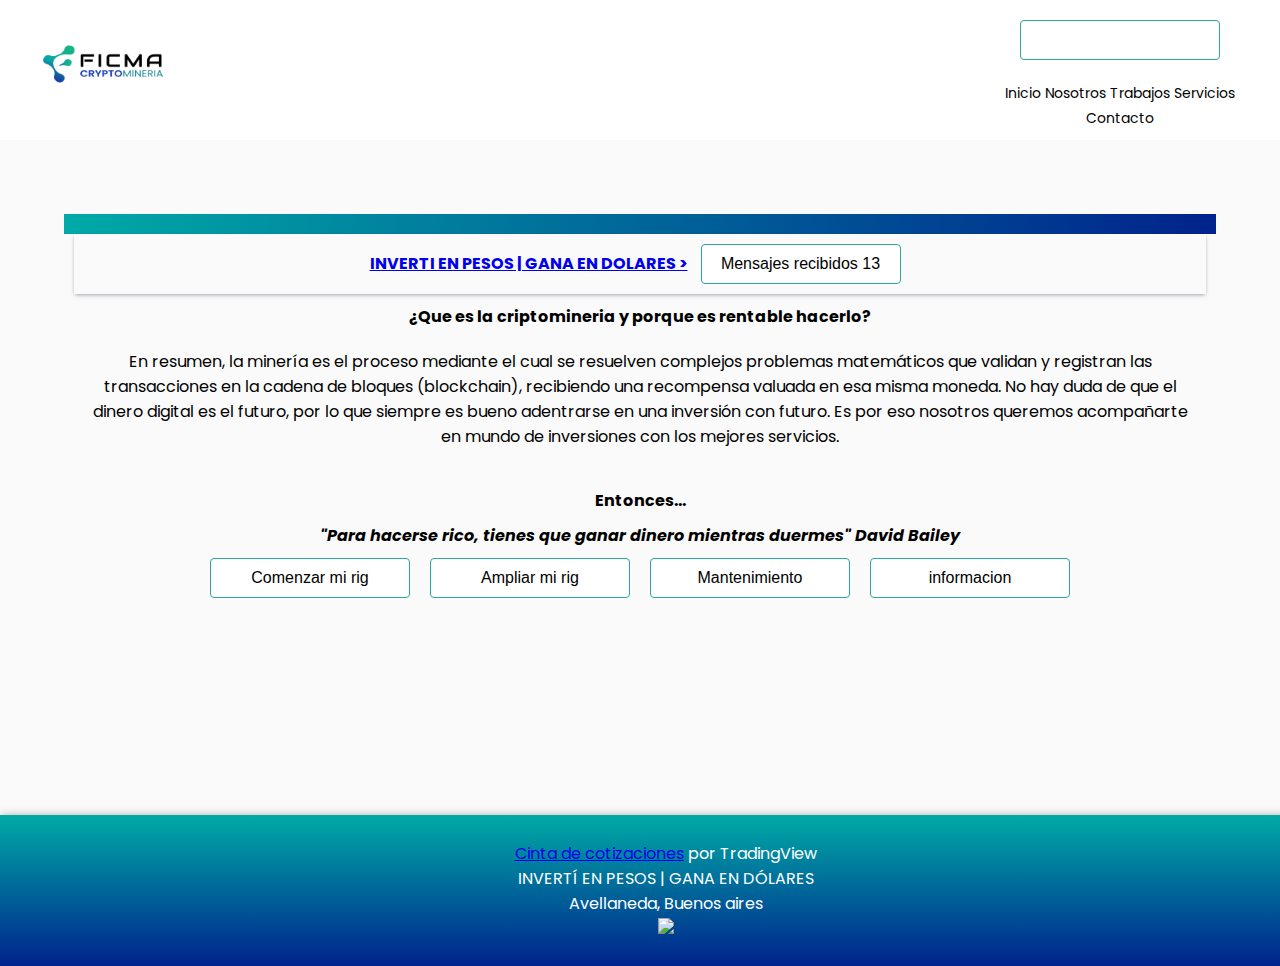
==== commit e568098f: "update" ====
--- a/Cryptoficma/index.html
+++ b/Cryptoficma/index.html
@@ -9,16 +9,11 @@
     <link rel="stylesheet" href="https://cdn.jsdelivr.net/npm/bootstrap@4.6.1/dist/css/bootstrap.min.css"
         integrity="sha384-zCbKRCUGaJDkqS1kPbPd7TveP5iyJE0EjAuZQTgFLD2ylzuqKfdKlfG/eSrtxUkn" crossorigin="anonymous">
     <link rel="stylesheet" href="./css/style.css">
-    <!--Etiqueta Meta description-->
     <meta name="description"
         content="Somos una empresa dedicada al armado y venta de rigs de mineria de criptomonedas. Nuestro objetivo es ayudar a emprendedores a generar sus propios ingresos en dolares" />
-    <!--Meta Keywords - palabras claves -->
     <meta name="keywords" content="Criptomonedas,crypto,inversion,ganar,dolares,invertir,pesos,rentabilidad">
-    <!--Title Page-->
     <title>Ficma Cryptomineria - Invertís en pesos, ganas en dólares</title>
-
 </head>
-<!-- Alumno: Martin Neme - Tutor:Franco Carrizo-->
 
 <body>
     <header id=header>
@@ -69,35 +64,28 @@
                                 adentrarse en una inversión con futuro. Es por eso nosotros queremos acompañarte en
                                 mundo de inversiones con los mejores servicios.
                             </p>
-
                         </div>
                     </div>
-
                 </div>
-                <article alt="frase celebre>
+                <article alt="frase celebre">
                     <div class=" descImg">
-                    <!-- Frase motivacional-->
-                    <strong>
-                        <h6 class="encabezado main-border-style">Entonces...</h6>
-                        <i>"Para hacerse rico, tienes que ganar dinero mientras duermes" David Bailey</i>
-                    </strong>
+                        <strong>
+                            <h6 class="encabezado main-border-style">Entonces...</h6>
+                            <i>"Para hacerse rico, tienes que ganar dinero mientras duermes" David Bailey</i>
+                        </strong>
+                    </div>
+                </article>
+                <article class="artbutton body-flexBoxColum">
+                    <button id="comenzar"><a href="./pages/contacto.html">Comenzar mi rig</a></button>
+                    <button id="ampliar"><a href="./pages/contacto.html">Ampliar mi rig</a></button>
+                    <button id="mant"><a href="./pages/contacto.html">Mantenimiento</a></button>
+                    <button id="info"><a href="./pages/nosotros.html">informacion</button></a>
+                </article>
+            </section>
         </div>
-        </article>
-        <!-- botones que llevan al formulario de contacto -->
-        <article class="artbutton body-flexBoxColum">
-            <button id="comenzar"><a href="./pages/contacto.html">Comenzar mi rig</a></button>
-            <button id="ampliar"><a href="./pages/contacto.html">Ampliar mi rig</a></button>
-            <button id="mant"><a href="./pages/contacto.html">Mantenimiento</a></button>
-            <button id="info"><a href="./pages/nosotros.html">informacion</button></a>
-        </article>
-        </div>
-        </div>
-        </section>
-
     </main>
     <footer>
         <div class="footer_div-Style">
-            <!-- TradingView Widget BEGIN -->
             <div class="tradingview-widget-container">
                 <div class="tradingview-widget-container__widget"></div>
                 <div class="tradingview-widget-copyright"><a href="https://es.tradingview.com" rel="noopener"
@@ -134,9 +122,6 @@
                     }
                 </script>
             </div>
-            <!-- TradingView Widget END -->
-
-            <!-- Footer -->
             <div class="footer_p_aling">
                 <p class="eslogan">INVERTÍ EN PESOS | GANA EN DÓLARES</p>
             </div>
